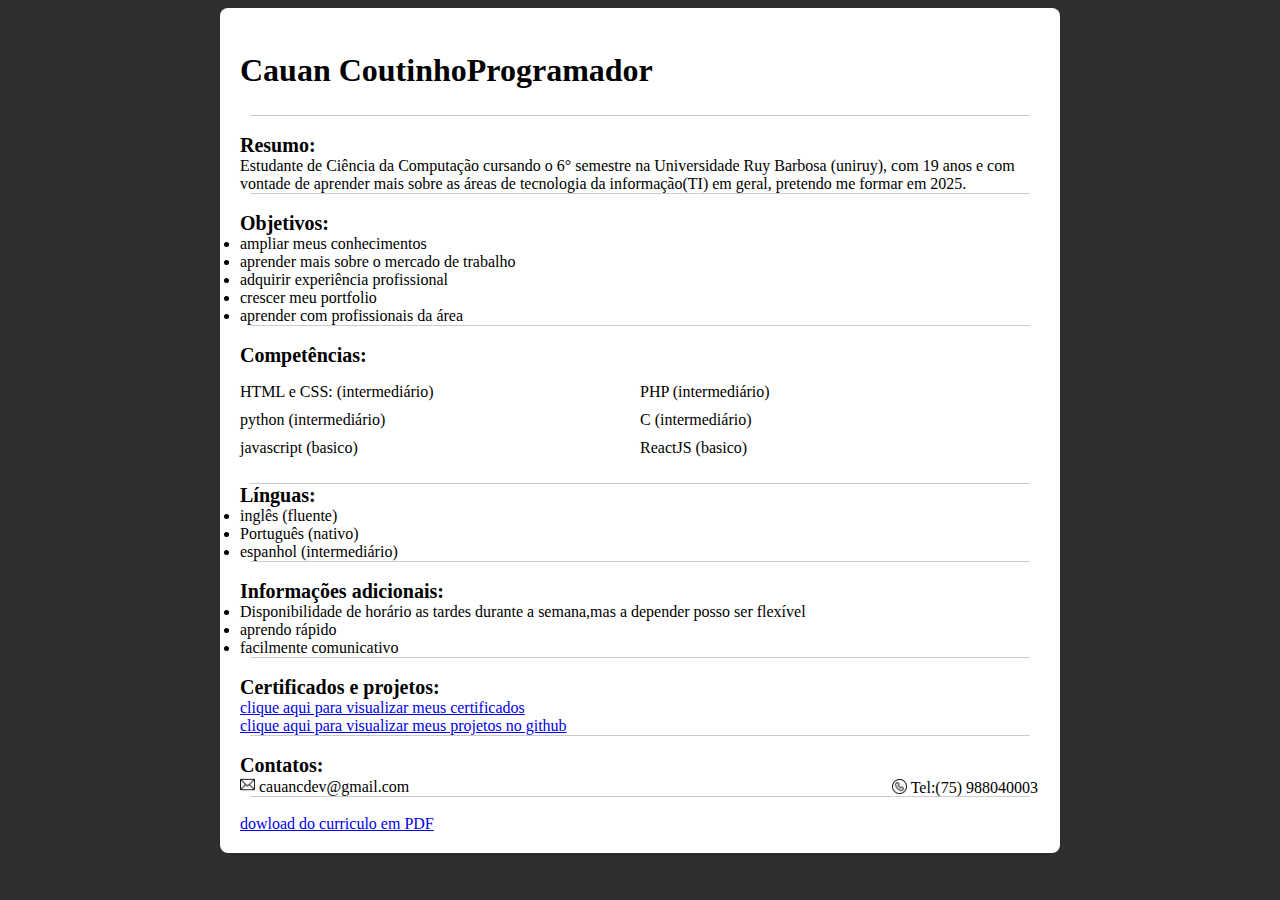
==== curriculo/index.html @ 4b6e4974 "Add files via upload" ====
<!DOCTYPE html>
<html lang="en">
<head>
    <meta charset="UTF-8">
    <meta name="viewport" content="width=device-width, initial-scale=1.0">
    <title>Curriculo</title>
    <link rel="stylesheet" href="curriculo.css">
    <style>
        body{
            background-color: rgb(48, 47, 47);
        }
    </style>
</head>
<body>
<div class="background">
    <div class="container">
    <header>
        <h1>Cauan CoutinhoㅤㅤㅤㅤㅤㅤㅤㅤㅤㅤㅤㅤProgramador</h1>
        <div class="linha"></div><br>
    </header>
        <h2>Resumo:</h2>
        <p>Estudante de Ciência da Computação cursando o 6° semestre na Universidade Ruy Barbosa (uniruy), com 19 anos e
        com vontade de aprender mais sobre as áreas de tecnologia da informação(TI) em geral, pretendo me formar em 2025.
        </p>
        <div class="linha"></div><br>
        <h2>Objetivos:</h2>
        <li>ampliar meus conhecimentos</li>
        <li>aprender mais sobre o mercado de trabalho</li>
        <li>adquirir experiência profissional</li>
        <li>crescer meu portfolio</li>
        <li>aprender com profissionais da área</li>
        <div class="linha"></div><br>
        <h2>Competências:</h2>
        <ul class="esquerda">
        <li>HTML e CSS: (intermediário)</li>
        <li>PHP (intermediário)</li>
        <li>python (intermediário)</li>
        <li>C (intermediário)</li>
        <li>javascript (basico)</li>
        <li>ReactJS (basico)</li>
    </ul>
<div class="linha"></div>
<h2>Línguas:</h2>
<li>inglês (fluente)</li>
<li>Português (nativo)</li>
<li>espanhol (intermediário)</li>
<div class="linha"></div><br>
<h2>Informações adicionais:</h2><br>
<li>Disponibilidade de horário as tardes durante a semana,mas a depender posso ser flexível</li>
<li>aprendo rápido</li>
<li>facilmente comunicativo</li>
<div class="linha"></div><br>
<h2>Certificados e projetos:</h2><br>
<a href="certificados.html">clique aqui para visualizar meus certificados</a><br>
<a href="https://github.com/CauanCC?tab=repositories">clique aqui para visualizar meus projetos no github</a>
<div class="linha"></div><br>
<h2>Contatos:</h2><br>
<img src="imagens/email.png" height="15px" alt="email">
<p>cauancdev@gmail.com</p>
<p class="direita">Tel:(75) 988040003</p>
<img class="direita" src="imagens/telefone.png" height="15px" alt="">
<div class="linha"></div><br>
<a href="file:///C:/Users/pudim/Downloads/curriculo.pdf">dowload do curriculo em PDF</a>
</div>
</div>
</body>
</html>
---- curriculo/curriculo.css ----
.container {
    max-width: 800px;
    margin: auto;
    background-color: #ffffff;
    padding: 20px;
    border-radius: 8px;
    box-shadow: 0 0 10px rgba(0, 0, 0, 0.1);
}
h1{
    color: rgb(0, 0, 0);
}
h2, p{
    display: inline-block;
    margin: auto;
}
h2{
    font-size: 20px;
}

.linha {
    flex: 0 0 30px;
    height: 1px;
    background-color: #ccc;
    margin: 0 10px;
    
}
.esquerda {
    display: flex;
    flex-wrap: wrap;
    padding-left: 0;
    list-style-type: none;
}
.esquerda li {
    width: 50%;
    margin-bottom: 10px;
}
.direita {
    float: right;
    margin: 2px;
}
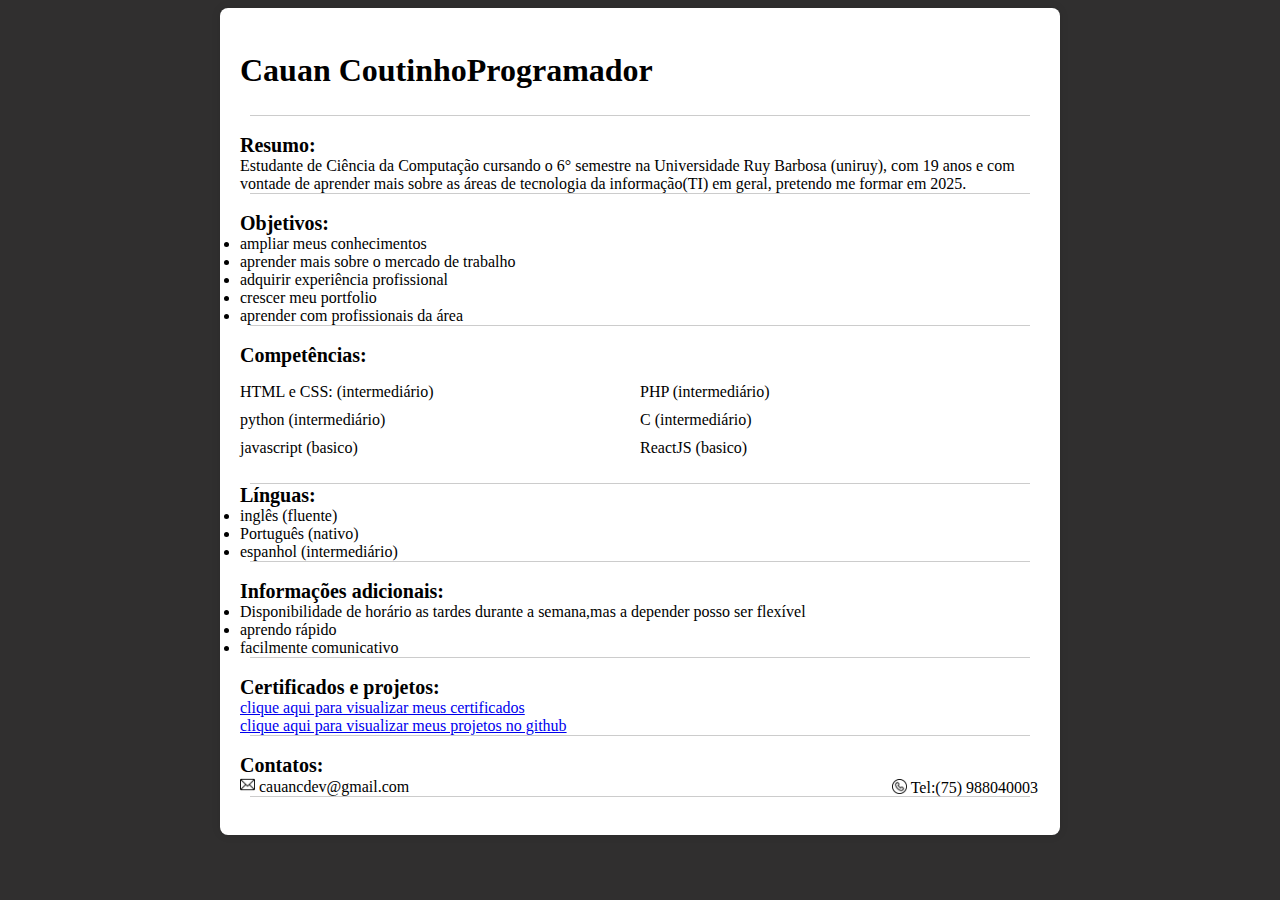
==== commit b063de80: "Update index.html" ====
--- a/curriculo/index.html
+++ b/curriculo/index.html
@@ -60,8 +60,7 @@
 <p class="direita">Tel:(75) 988040003</p>
 <img class="direita" src="imagens/telefone.png" height="15px" alt="">
 <div class="linha"></div><br>
-<a href="file:///C:/Users/pudim/Downloads/curriculo.pdf">dowload do curriculo em PDF</a>
 </div>
 </div>
 </body>
-</html>+</html>
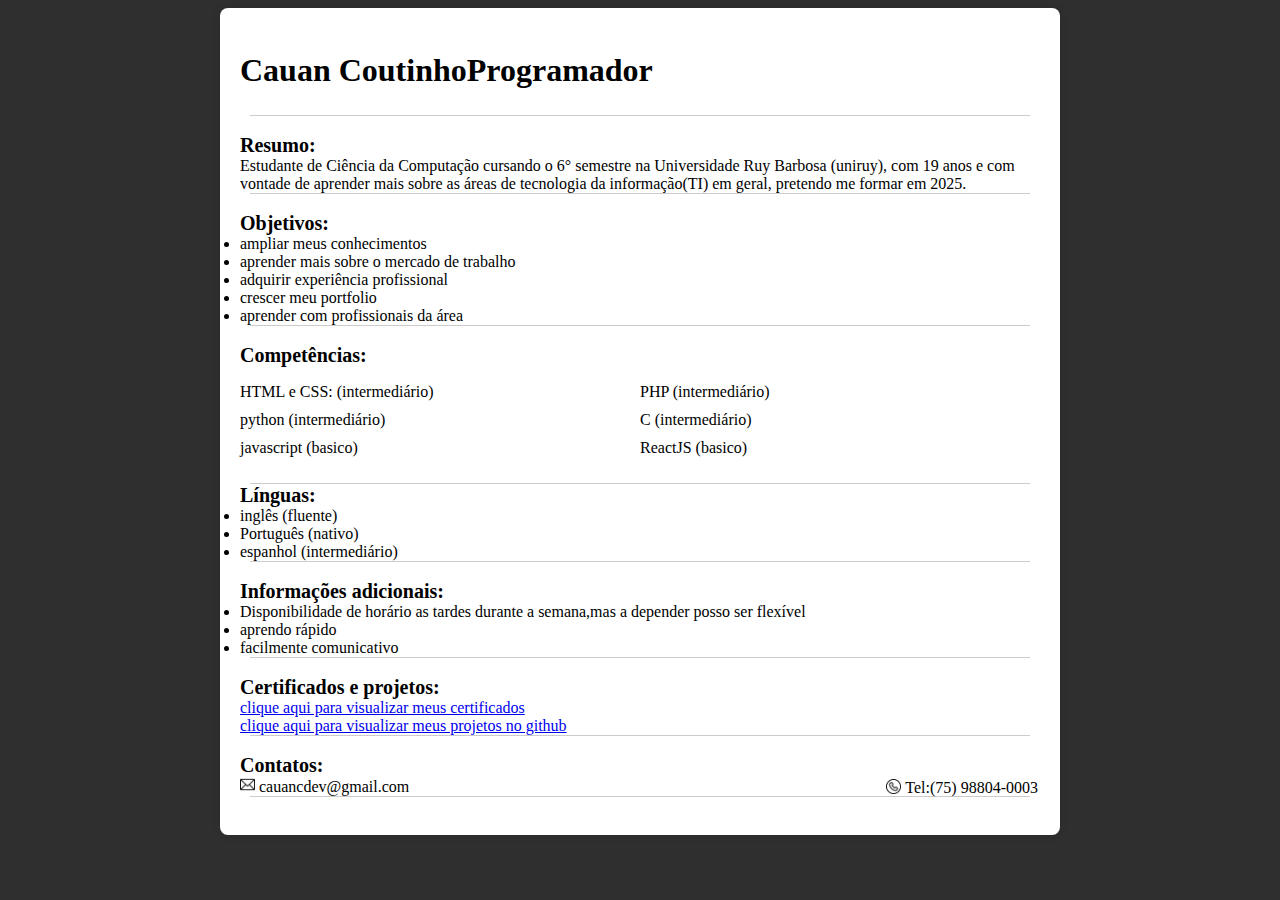
==== commit 6288ce11: "Update index.html" ====
--- a/curriculo/index.html
+++ b/curriculo/index.html
@@ -57,7 +57,7 @@
 <h2>Contatos:</h2><br>
 <img src="imagens/email.png" height="15px" alt="email">
 <p>cauancdev@gmail.com</p>
-<p class="direita">Tel:(75) 988040003</p>
+<p class="direita">Tel:(75) 98804-0003</p>
 <img class="direita" src="imagens/telefone.png" height="15px" alt="">
 <div class="linha"></div><br>
 </div>
